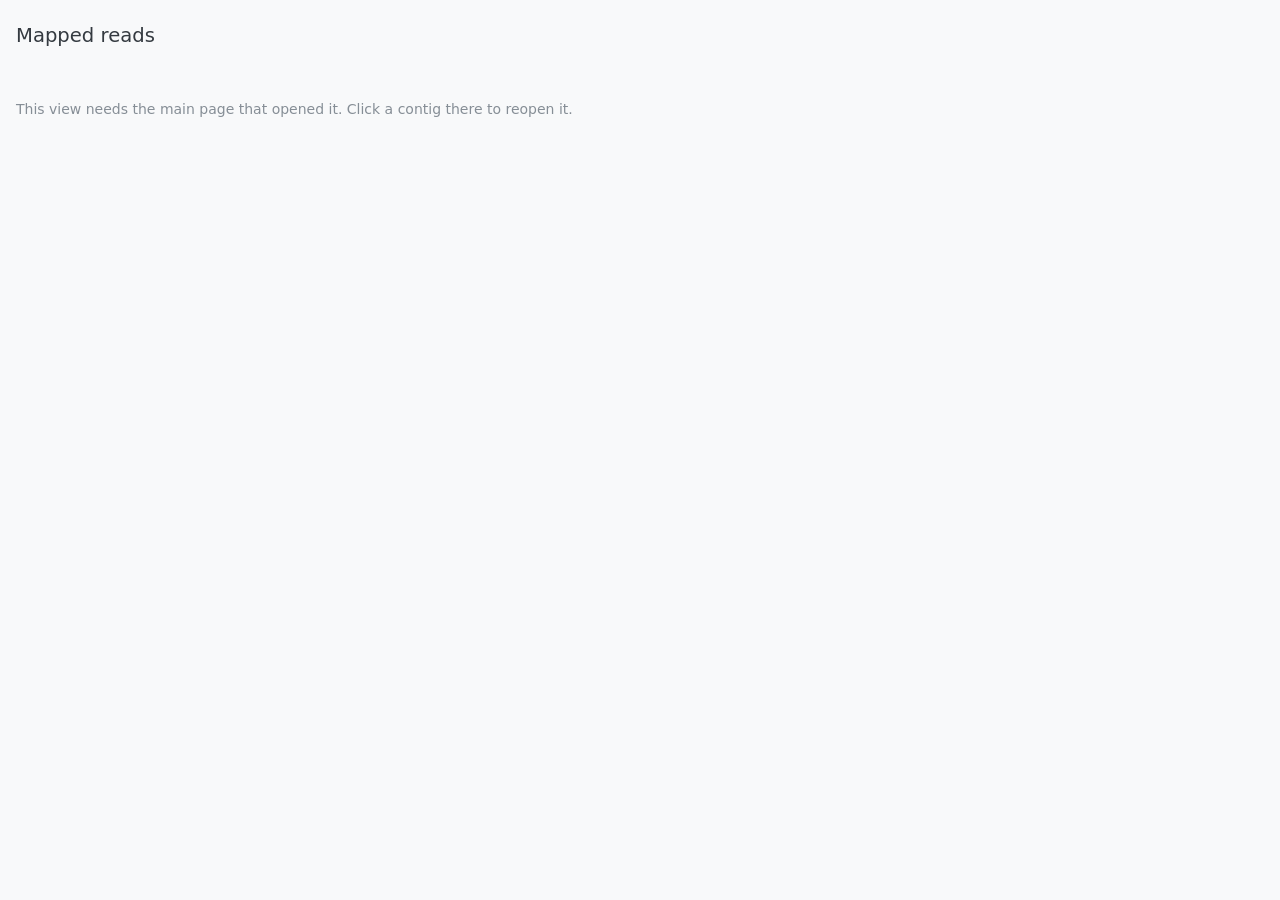
==== reads.html @ b067006a "reads" ====
<!doctype html>
<html lang="en">
<head>
    <meta charset="utf-8">
    <meta name="viewport" content="width=device-width, initial-scale=1">
    <title>Mapped reads</title>
    <style>
        :root {
            --bg: #f8f9fa;
            --panel: #ffffff;
            --text: #343a40;
            --muted: #868e96;
            --line: #dee2e6;
            --accent: #4c9aff;
            --fwd: #e3a3a3;
            --rev: #9fbbe6;
            --supp-outline: #495057;
            --gap: #6c757d;
            --ins: #8a3ffc;
            /* IGV-style base colours */
            --A: #1a9e3f;
            --C: #2155d6;
            --G: #d17105;
            --T: #d62728;
            --del: #212529;
        }
        html { font-size: 14px; }
        * { box-sizing: border-box; }
        body {
            margin: 0;
            padding: 24px 16px 40px;
            background: var(--bg);
            color: var(--text);
            font-family: system-ui, -apple-system, "Segoe UI", Roboto, sans-serif;
        }
        .wrap { max-width: 1400px; margin: 0 auto; }
        h1 { font-size: 1.4rem; font-weight: 500; margin: 0 0 4px; word-break: break-all; }
        .meta { color: var(--muted); margin-bottom: 14px; }
        .meta b { color: var(--text); font-weight: 600; }

        .toolbar {
            display: flex; flex-wrap: wrap; align-items: center; gap: 8px 16px;
            margin-bottom: 10px;
        }
        .toolbar .group { display: flex; align-items: center; gap: 6px; }
        button, select {
            font: inherit; font-size: 0.9rem;
            border: 1px solid var(--line); background: var(--panel); color: var(--text);
            padding: 3px 10px; cursor: pointer; border-radius: 0;
        }
        button:hover { background: #e9ecef; }
        #region { font-variant-numeric: tabular-nums; color: var(--muted); }

        .legend { display: flex; flex-wrap: wrap; gap: 4px 14px; color: var(--muted); font-size: 0.85rem; }
        .legend span { display: inline-flex; align-items: center; gap: 5px; }
        .sw { display: inline-block; width: 18px; height: 6px; }
        .base { font-weight: 700; font-family: ui-monospace, Menlo, monospace; }

        .panel { background: var(--panel); border: 1px solid var(--line); padding: 8px 0 8px; }
        canvas { display: block; width: 100%; }
        #reads-canvas { cursor: grab; }
        #reads-canvas.dragging { cursor: grabbing; }
        .hint { color: var(--muted); font-size: 0.8rem; margin-top: 6px; }

        #status { padding: 40px 0; color: var(--muted); }
        #status.error { color: #b02a37; }

        #tooltip {
            position: fixed; pointer-events: none; display: none; z-index: 10;
            background: rgba(0, 0, 0, 0.8); color: #fff; font-size: 12px; line-height: 1.4;
            padding: 5px 8px; border-radius: 3px; white-space: nowrap;
        }
    </style>
</head>
<body>
<div class="wrap">
    <h1 id="title">Mapped reads</h1>
    <div class="meta" id="meta"></div>
    <div id="status">Loading reads…</div>

    <div id="viewer" hidden>
        <div class="toolbar">
            <div class="group">
                <button id="zoom-out" title="Zoom out">−</button>
                <button id="zoom-in" title="Zoom in">+</button>
                <button id="zoom-reset" title="Show whole contig">Whole contig</button>
            </div>
            <div class="group">
                <label for="row-height">Row height</label>
                <select id="row-height">
                    <option value="1">1 px</option>
                    <option value="5" selected>5 px</option>
                    <option value="10">10 px</option>
                </select>
            </div>
            <div class="group" title="Reads that don't fit are hidden from the pile only; depth and consensus still use all loaded reads">
                <label for="max-rows">Max depth</label>
                <select id="max-rows">
                    <option value="100">100</option>
                    <option value="250" selected>250</option>
                    <option value="500">500</option>
                    <option value="1000">1000</option>
                    <option value="0">all</option>
                </select>
            </div>
            <span id="region"></span>
        </div>
        <div class="legend">
            <span><i class="sw" style="background:var(--fwd)"></i>forward</span>
            <span><i class="sw" style="background:var(--rev)"></i>reverse</span>
            <span><i class="sw" style="background:var(--fwd);opacity:.35"></i>MAPQ 0</span>
            <span><i class="sw" style="background:var(--fwd);box-shadow:inset 0 0 0 1px var(--supp-outline)"></i>supplementary</span>
            <span>mismatch
                <b class="base" style="color:var(--A)">A</b><b class="base" style="color:var(--C)">C</b><b class="base" style="color:var(--G)">G</b><b class="base" style="color:var(--T)">T</b></span>
            <span><i class="sw" style="height:1px;background:var(--del)"></i>deletion</span>
            <span><i class="sw" style="width:2px;height:8px;background:var(--ins)"></i>insertion</span>
        </div>
        <div class="panel" style="margin-top:8px">
            <canvas id="cov-canvas"></canvas>
            <canvas id="reads-canvas"></canvas>
        </div>
        <div class="hint" id="hint">Drag to pan, use the buttons or Ctrl/⌘ + scroll to zoom, hover a read or the coverage for details.</div>
    </div>
</div>
<div id="tooltip"></div>

<script>
(() => {
    // Keep MIN_GAP_BP / MIN_INS_BP in sync with script.js
    const MIN_GAP_BP = 20, MIN_INS_BP = 20;
    const DETAIL_SPAN = 20000;   // per-base counts, allele colours and consensus below this span
    const MM_MAX_BPPX = 10;      // draw read mismatches/small indels when <= this many bp per pixel
    const ALLELE_FRAC = 0.2;     // highlight a coverage column when >= 20% of reads disagree (as IGV)
    const COV_H = 90, RULER_H = 22, CONS_H = 24, ROW_GAP = 1;

    const css = getComputedStyle(document.documentElement);
    const C = name => css.getPropertyValue(name).trim();
    const COL = {
        fwd: C('--fwd'), rev: C('--rev'), supp: C('--supp-outline'), gap: C('--gap'),
        ins: C('--ins'), accent: C('--accent'), line: C('--line'), muted: C('--muted'), text: C('--text'),
        A: C('--A'), C: C('--C'), G: C('--G'), T: C('--T'), del: C('--del'), panel: C('--panel')
    };
    const BASES = ['A', 'C', 'G', 'T'];
    const baseColor = b => COL[b] || COL.muted;

    const $ = id => document.getElementById(id);
    const status = $('status');
    const covCanvas = $('cov-canvas'), readsCanvas = $('reads-canvas');
    const tooltip = $('tooltip');

    const contigName = decodeURIComponent(location.hash.slice(1));
    if (contigName) { $('title').textContent = contigName; document.title = `${contigName} · reads`; }

    function fmtBp(bp) {
        if (bp >= 1e6) return `${+(bp / 1e6).toFixed(2)} Mb`;
        if (bp >= 1e3) return `${+(bp / 1e3).toFixed(1)} kb`;
        return `${Math.round(bp)} bp`;
    }
    function niceStep(span, target) {
        const raw = span / Math.max(1, target);
        const mag = Math.pow(10, Math.floor(Math.log10(raw)));
        const n = raw / mag;
        return (n < 1.5 ? 1 : n < 3.5 ? 2 : n < 7.5 ? 5 : 10) * mag;
    }
    const esc = s => String(s).replace(/[<>&"]/g, c => ({ '<': '&lt;', '>': '&gt;', '&': '&amp;', '"': '&quot;' }[c]));

    // ---- state ----
    let data = null;          // payload from the main page
    let rows = [];            // rows[i] = reads packed into row i, sorted by start
    let view = { start: 0, end: 1 };
    let rowH = 5;
    let maxRows = 250;        // 0 = no limit
    let hiddenReads = 0;      // reads left out of the pile by the depth limit
    let counts = null;        // per-base counts for the detail window (see computeCounts)

    // Greedy packing: each read goes into the first row whose last read ends before it starts.
    // With a row limit, reads that find no free row are left out (IGV-style downsampling):
    // this trims only where the pile is deeper than the limit. Reads starting at the same
    // position are taken in random order so the choice isn't biased by file order.
    function pack(reads, length, limit) {
        const pad = Math.max(1, Math.round(length / 2000)); // small horizontal gap between reads
        const sorted = reads.map(r => [r, Math.random()])
            .sort((a, b) => a[0].start - b[0].start || a[1] - b[1])
            .map(x => x[0]);
        const rowEnds = [];
        const out = [];
        let hidden = 0;
        for (const r of sorted) {
            let i = rowEnds.findIndex(e => e + pad <= r.start);
            if (i === -1) {
                if (limit && rowEnds.length >= limit) { hidden++; continue; }
                i = rowEnds.length; rowEnds.push(0); out.push([]);
            }
            rowEnds[i] = r.end;
            out[i].push(r);
        }
        return { rows: out, hidden };
    }

    function repack() {
        const res = pack(data.reads, data.contig.length, maxRows);
        rows = res.rows;
        hiddenReads = res.hidden;
        $('downsample-note').textContent = hiddenReads
            ? ` · ${hiddenReads.toLocaleString()} hidden from the pile to keep depth ≤ ${maxRows}`
            : '';
    }

    // Per-base counts over [s, e) from all loaded reads (including any hidden from the pile):
    //   depth (reads spanning, excl. deletions), del, A/C/G/T, consensus base per position.
    // Reference bases come from data.ref; reads only carry their mismatches.
    function computeCounts(s, e) {
        s = Math.max(0, Math.floor(s)); e = Math.min(data.contig.length, Math.ceil(e));
        const n = e - s;
        // Difference arrays (+1 at start, -1 at end) so each read costs O(its features), not O(length)
        const span = new Int32Array(n + 1);     // reads whose aligned blocks cover the base
        const smallDel = new Int32Array(n + 1); // short deletions (inside a block)
        const longDel = new Int32Array(n + 1);  // long deletions (gap between blocks)
        const mm = { A: new Int32Array(n), C: new Int32Array(n), G: new Int32Array(n), T: new Int32Array(n) };
        const addRange = (arr, a, b) => {
            a = Math.max(a, s); b = Math.min(b, e);
            if (a < b) { arr[a - s]++; arr[b - s]--; }
        };
        for (const r of data.reads) {
            if (r.end <= s || r.start >= e) continue;
            for (let b = 0; b < r.blocks.length; b += 2) addRange(span, r.blocks[b], r.blocks[b + 1]);
            for (let d = 0; d < r.dels.length; d += 2) {
                const p = r.dels[d], len = r.dels[d + 1];
                addRange(len < MIN_GAP_BP ? smallDel : longDel, p, p + len);
            }
            for (let m = 0; m < r.mmPos.length; m++) {
                const p = r.mmPos[m], b = r.mmBase[m];
                if (p >= s && p < e && mm[b]) mm[b][p - s]++;
            }
        }
        const depth = new Int32Array(n), del = new Int32Array(n);
        const cnt = { A: new Int32Array(n), C: new Int32Array(n), G: new Int32Array(n), T: new Int32Array(n) };
        const ref = new Array(n), cons = new Array(n), alt = new Float32Array(n);
        let sp = 0, sd = 0, ld = 0;
        for (let i = 0; i < n; i++) {
            sp += span[i]; sd += smallDel[i]; ld += longDel[i];
            const aligned = Math.max(0, sp - sd);   // reads with a base here
            const dels = sd + ld;                   // reads with a deletion here
            const rb = data.ref[s + i];
            let mmSum = 0;
            for (const b of BASES) { cnt[b][i] = mm[b][i]; mmSum += mm[b][i]; }
            if (cnt[rb]) cnt[rb][i] += Math.max(0, aligned - mmSum); // the rest match the reference
            depth[i] = aligned; del[i] = dels; ref[i] = rb;
            // consensus = most common of A/C/G/T/deletion
            let best = '', bestN = 0;
            for (const b of BASES) if (cnt[b][i] > bestN) { best = b; bestN = cnt[b][i]; }
            if (dels > bestN) best = '-';
            cons[i] = best;
            const tot = aligned + dels;
            alt[i] = tot > 0 && cnt[rb] ? 1 - cnt[rb][i] / tot : 0;
        }
        return { s, e, depth, del, cnt, ref, cons, alt };
    }

    function setupCanvas(canvas, cssHeight) {
        const dpr = window.devicePixelRatio || 1;
        const w = canvas.clientWidth;
        canvas.style.height = `${cssHeight}px`;
        canvas.width = Math.round(w * dpr);
        canvas.height = Math.round(cssHeight * dpr);
        const ctx = canvas.getContext('2d');
        ctx.setTransform(dpr, 0, 0, dpr, 0, 0);
        return { ctx, w };
    }

    const xOf = (bp, w) => (bp - view.start) / (view.end - view.start) * w;

    function drawTopTracks() {
        const { ctx, w } = setupCanvas(covCanvas, COV_H + RULER_H + CONS_H);
        const L = data.contig.length;
        const pxPerBp = w / (view.end - view.start);
        ctx.font = '10px system-ui, sans-serif';
        ctx.textBaseline = 'top';

        if (counts) {
            // Per-base coverage from the displayed reads, with allele colours where reads disagree
            let max = 1;
            for (let i = 0; i < counts.depth.length; i++) max = Math.max(max, counts.depth[i] + counts.del[i]);
            const n = counts.depth.length;
            for (let i = 0; i < n; i++) {
                const tot = counts.depth[i] + counts.del[i];
                if (!tot) continue;
                const x0 = xOf(counts.s + i, w), x1 = xOf(counts.s + i + 1, w);
                const bw = Math.max(1, x1 - x0 - (pxPerBp > 4 ? 1 : 0));
                const h = tot / max * (COV_H - 4);
                if (counts.alt[i] >= ALLELE_FRAC) {
                    // stacked bar of A/C/G/T/del proportions
                    let y = COV_H;
                    for (const b of [...BASES, '-']) {
                        const c = b === '-' ? counts.del[i] : counts.cnt[b][i];
                        if (!c) continue;
                        const bh = c / max * (COV_H - 4);
                        ctx.fillStyle = b === '-' ? COL.del : baseColor(b);
                        ctx.fillRect(x0, y - bh, bw, bh);
                        y -= bh;
                    }
                } else {
                    ctx.fillStyle = '#b8c4d6';
                    ctx.fillRect(x0, COV_H - h, bw, h);
                }
            }
            ctx.fillStyle = COL.muted;
            ctx.fillText(`depth of loaded reads (max ${max})`, 6, 2);
        } else {
            // Overview: binned depth profile (computed on all reads, not the subsample)
            const prof = data.profile || [];
            if (prof.length) {
                const bin = Math.max(1, Math.ceil(L / prof.length));
                const max = Math.max(1, ...prof);
                ctx.fillStyle = COL.accent + '55';
                ctx.strokeStyle = COL.accent;
                ctx.beginPath();
                ctx.moveTo(xOf(0, w), COV_H);
                prof.forEach((d, i) => {
                    const y = COV_H - (d / max) * (COV_H - 4);
                    ctx.lineTo(xOf(i * bin, w), y);
                    ctx.lineTo(xOf(Math.min((i + 1) * bin, L), w), y);
                });
                ctx.lineTo(xOf(L, w), COV_H);
                ctx.closePath();
                ctx.fill();
                ctx.stroke();
                ctx.fillStyle = COL.muted;
                ctx.fillText(`depth, all reads (max ${Math.round(max)})`, 6, 2);
            }
        }

        // Ruler
        const ry = COV_H;
        ctx.strokeStyle = COL.line;
        ctx.beginPath();
        ctx.moveTo(0, ry + 4.5); ctx.lineTo(w, ry + 4.5);
        ctx.stroke();
        const span = view.end - view.start;
        const step = Math.max(1, niceStep(span, Math.max(2, Math.round(w / 110))));
        ctx.fillStyle = COL.muted;
        for (let p = Math.ceil(view.start / step) * step; p <= view.end; p += step) {
            const x = Math.round(xOf(p, w)) + 0.5;
            ctx.beginPath(); ctx.moveTo(x, ry + 4); ctx.lineTo(x, ry + 8); ctx.stroke();
            const label = span <= 2000 ? p.toLocaleString() : fmtBp(p);
            const tw = ctx.measureText(label).width;
            ctx.fillText(label, Math.min(Math.max(0, x - tw / 2), w - tw), ry + 10);
        }

        // Consensus of the shown reads (letters when zoomed far enough, coloured blocks otherwise).
        // Bases agreeing with the reference are faded; disagreements are drawn at full strength.
        const cy = COV_H + RULER_H;
        if (counts && pxPerBp >= 1) {
            ctx.font = 'bold 14px ui-monospace, Menlo, monospace';
            ctx.textAlign = 'center';
            for (let i = 0; i < counts.cons.length; i++) {
                const b = counts.cons[i];
                if (!b) continue;
                const x0 = xOf(counts.s + i, w), x1 = xOf(counts.s + i + 1, w);
                const differs = counts.ref[i] && b !== counts.ref[i];
                ctx.globalAlpha = differs ? 1 : 0.45;
                ctx.fillStyle = b === '-' ? COL.del : baseColor(b);
                if (pxPerBp >= 8) {
                    ctx.fillText(b, (x0 + x1) / 2, cy + 3);
                    if (differs) ctx.fillRect(x0 + 1, cy + CONS_H - 2, Math.max(1, x1 - x0 - 2), 2);
                } else {
                    ctx.fillRect(x0, cy + 4, Math.max(1, x1 - x0), CONS_H - 8);
                }
            }
            ctx.globalAlpha = 1;
            ctx.textAlign = 'left';
        } else {
            ctx.fillStyle = COL.muted;
            ctx.fillText(data.ref ? 'consensus: zoom in to see bases' : 'consensus unavailable (reference sequence not loaded)', 6, cy + 3);
        }
    }

    function drawReads() {
        const pitch = rowH + ROW_GAP;
        const { ctx, w } = setupCanvas(readsCanvas, Math.max(20, rows.length * pitch + 4));
        const bpPerPx = (view.end - view.start) / w;
        const pxPerBp = 1 / bpPerPx;
        const detail = bpPerPx <= MM_MAX_BPPX;
        const letters = rowH >= 10 && pxPerBp >= 8;
        ctx.font = 'bold 9px ui-monospace, Menlo, monospace';
        ctx.textAlign = 'center';
        ctx.textBaseline = 'middle';

        rows.forEach((row, ri) => {
            const y = ri * pitch + 2;
            for (const r of row) {
                if (r.end < view.start || r.start > view.end) continue;
                ctx.globalAlpha = r.mapq === 0 ? 0.35 : 1;
                // thin line under the whole read, so long deletions show as gaps
                if (r.blocks.length > 2) {
                    ctx.fillStyle = COL.del;
                    const x0 = xOf(r.start, w), x1 = xOf(r.end, w);
                    ctx.fillRect(x0, y + Math.floor(rowH / 2), Math.max(1, x1 - x0), 1);
                }
                ctx.fillStyle = r.reverse ? COL.rev : COL.fwd;
                for (let b = 0; b < r.blocks.length; b += 2) {
                    const x0 = xOf(r.blocks[b], w), x1 = xOf(r.blocks[b + 1], w);
                    ctx.fillRect(x0, y, Math.max(1, x1 - x0), rowH);
                }
                if (r.supplementary && rowH >= 5) {
                    ctx.strokeStyle = COL.supp;
                    const x0 = xOf(r.start, w), x1 = xOf(r.end, w);
                    ctx.strokeRect(x0 + 0.5, y + 0.5, Math.max(1, x1 - x0) - 1, rowH - 1);
                }
                if (detail) {
                    // short deletions: cut the read and draw a thin line across the gap
                    for (let d = 0; d < r.dels.length; d += 2) {
                        const p = r.dels[d], len = r.dels[d + 1];
                        if (len >= MIN_GAP_BP || p + len < view.start || p > view.end) continue;
                        const x0 = xOf(p, w), x1 = xOf(p + len, w);
                        ctx.fillStyle = COL.panel;
                        ctx.fillRect(x0, y, Math.max(1, x1 - x0), rowH);
                        ctx.fillStyle = COL.del;
                        ctx.fillRect(x0, y + Math.floor(rowH / 2), Math.max(1, x1 - x0), 1);
                    }
                    // mismatches, coloured by the read's base
                    for (let m = 0; m < r.mmPos.length; m++) {
                        const p = r.mmPos[m];
                        if (p < view.start - 1 || p > view.end) continue;
                        const x0 = xOf(p, w), b = r.mmBase[m];
                        if (letters) {
                            ctx.fillStyle = baseColor(b);
                            ctx.fillText(b, x0 + pxPerBp / 2, y + rowH / 2 + 0.5);
                        } else {
                            ctx.fillStyle = baseColor(b);
                            ctx.fillRect(x0, y, Math.max(1, pxPerBp), rowH);
                        }
                    }
                }
                // insertions: all of them when zoomed in, only long ones further out
                if (r.ins.length && bpPerPx < 50) {
                    ctx.fillStyle = COL.ins;
                    for (let k = 0; k < r.ins.length; k += 2) {
                        if (!detail && r.ins[k + 1] < MIN_INS_BP) continue;
                        const p = r.ins[k];
                        if (p < view.start || p > view.end) continue;
                        ctx.fillRect(xOf(p, w) - 0.75, y - (rowH > 1 ? 1 : 0), 1.5, rowH + (rowH > 1 ? 2 : 0));
                    }
                }
            }
        });
        ctx.globalAlpha = 1;
    }

    function render() {
        const span = view.end - view.start;
        counts = data.ref && span <= DETAIL_SPAN ? computeCounts(view.start, view.end) : null;
        drawTopTracks();
        drawReads();
        $('region').textContent = `${fmtBp(view.start)} – ${fmtBp(view.end)}  (${fmtBp(span)} shown)`;
    }

    function setView(start, end) {
        const L = data.contig.length;
        const minSpan = Math.min(L, 40);
        const span = Math.max(minSpan, Math.min(L, end - start));
        start = Math.max(0, Math.min(L - span, start));
        view = { start, end: start + span };
        render();
    }

    function zoomAt(factor, centerBp) {
        const span = (view.end - view.start) * factor;
        const frac = (centerBp - view.start) / (view.end - view.start);
        setView(centerBp - frac * span, centerBp - frac * span + span);
    }

    // ---- interaction ----
    function bpAtEvent(e, canvas) {
        const rect = canvas.getBoundingClientRect();
        return view.start + (e.clientX - rect.left) / rect.width * (view.end - view.start);
    }

    // Plain scrolling scrolls the page; zoom only with Ctrl/⌘ + scroll or a trackpad pinch
    // (browsers report a pinch as a wheel event with ctrlKey set).
    function onWheel(e) {
        if (!data || !(e.ctrlKey || e.metaKey)) return;
        e.preventDefault();
        zoomAt(e.deltaY > 0 ? 1.25 : 0.8, bpAtEvent(e, e.currentTarget));
    }
    covCanvas.addEventListener('wheel', onWheel, { passive: false });
    readsCanvas.addEventListener('wheel', onWheel, { passive: false });

    let drag = null;
    readsCanvas.addEventListener('mousedown', e => {
        drag = { x: e.clientX, start: view.start, end: view.end };
        readsCanvas.classList.add('dragging');
    });
    window.addEventListener('mouseup', () => { drag = null; readsCanvas.classList.remove('dragging'); });
    window.addEventListener('mousemove', e => {
        if (!drag) return;
        const bpPerPx = (drag.end - drag.start) / readsCanvas.clientWidth;
        const shift = (drag.x - e.clientX) * bpPerPx;
        setView(drag.start + shift, drag.end + shift);
    });

    function showTooltip(html, e) {
        tooltip.innerHTML = html;
        tooltip.style.display = 'block';
        const tx = Math.min(e.clientX + 12, window.innerWidth - tooltip.offsetWidth - 8);
        tooltip.style.left = `${tx}px`;
        tooltip.style.top = `${e.clientY + 14}px`;
    }
    const hideTooltip = () => { tooltip.style.display = 'none'; };

    readsCanvas.addEventListener('mousemove', e => {
        if (!data || drag) return hideTooltip();
        const rect = readsCanvas.getBoundingClientRect();
        const ri = Math.floor((e.clientY - rect.top - 2) / (rowH + ROW_GAP));
        const bp = bpAtEvent(e, readsCanvas);
        const tol = (view.end - view.start) / rect.width * 2; // ~2 px tolerance
        const r = rows[ri]?.find(r => bp >= r.start - tol && bp <= r.end + tol);
        if (!r) return hideTooltip();
        const alnLen = r.end - r.start;
        const mmRate = data.ref && alnLen ? ` · ${(r.mmPos.length / alnLen * 100).toFixed(1)}% mismatches` : '';
        showTooltip(
            `<b>${esc(r.name)}</b><br>` +
            `${(r.start + 1).toLocaleString()}–${r.end.toLocaleString()} (${fmtBp(alnLen)})<br>` +
            `${r.reverse ? 'reverse' : 'forward'} · MAPQ ${r.mapq}${r.supplementary ? ' · supplementary' : ''}${mmRate}`, e);
    });
    readsCanvas.addEventListener('mouseleave', hideTooltip);

    // Coverage/consensus hover: base counts at that position
    covCanvas.addEventListener('mousemove', e => {
        if (!counts) return hideTooltip();
        const i = Math.floor(bpAtEvent(e, covCanvas)) - counts.s;
        if (i < 0 || i >= counts.depth.length) return hideTooltip();
        const tot = counts.depth[i] + counts.del[i];
        const parts = BASES.map(b => `<span style="color:${baseColor(b)}">${b}</span> ${counts.cnt[b][i]}`).join(' · ');
        showTooltip(
            `<b>${(counts.s + i + 1).toLocaleString()}</b> · ref <b>${counts.ref[i] || '?'}</b> · consensus <b>${counts.cons[i] || '–'}</b><br>` +
            `depth ${tot} · ${(counts.alt[i] * 100).toFixed(0)}% disagree<br>${parts} · del ${counts.del[i]}`, e);
    });
    covCanvas.addEventListener('mouseleave', hideTooltip);

    $('zoom-in').addEventListener('click', () => zoomAt(0.5, (view.start + view.end) / 2));
    $('zoom-out').addEventListener('click', () => zoomAt(2, (view.start + view.end) / 2));
    $('zoom-reset').addEventListener('click', () => setView(0, data.contig.length));
    $('row-height').addEventListener('change', e => { rowH = parseInt(e.target.value, 10); render(); });
    $('max-rows').addEventListener('change', e => { maxRows = parseInt(e.target.value, 10); if (data) { repack(); render(); } });

    let resizeTimer;
    window.addEventListener('resize', () => {
        clearTimeout(resizeTimer);
        resizeTimer = setTimeout(() => data && render(), 100);
    });

    // ---- data handoff from the main page ----
    function show(payload) {
        if (payload.error) {
            status.textContent = `Could not load reads: ${payload.error}`;
            status.classList.add('error');
            return;
        }
        data = payload;
        const c = data.contig;
        const shown = data.reads.length;
        $('meta').innerHTML =
            `<b>${fmtBp(c.length)}</b> · mean depth <b>${esc(c.meandepth)}</b> · covered <b>${esc(c.coverage)}%</b> · ` +
            (data.fraction < 1
                ? `showing <b>${shown.toLocaleString()}</b> of ${data.total.toLocaleString()} reads (random ${(data.fraction * 100).toFixed(1)}% subsample)`
                : `<b>${shown.toLocaleString()}</b> reads`) +
            '<span id="downsample-note"></span>' +
            (data.ref ? '' : ' · <i>reference sequence not available: mismatches and consensus are off</i>');
        $('hint').textContent =
            `Drag to pan; zoom with the buttons, Ctrl/⌘ + scroll or a trackpad pinch. Below ${fmtBp(DETAIL_SPAN)} the coverage shows per-base counts ` +
            `(coloured where ≥ ${ALLELE_FRAC * 100}% of reads disagree) and the consensus appears; ` +
            `zoom further to see mismatches on reads and consensus letters. Hover for details.`;
        status.hidden = true;
        $('viewer').hidden = false;
        repack();
        view = { start: 0, end: c.length };
        render();
    }

    window.addEventListener('message', e => {
        if (e.origin !== location.origin || e.data?.type !== 'reads-data') return;
        show(e.data);
    });

    if (window.opener) {
        window.opener.postMessage({ type: 'reads-ready', contig: contigName }, location.origin);
    } else {
        status.textContent = 'This view needs the main page that opened it. Click a contig there to reopen it.';
    }
})();
</script>
</body>
</html>
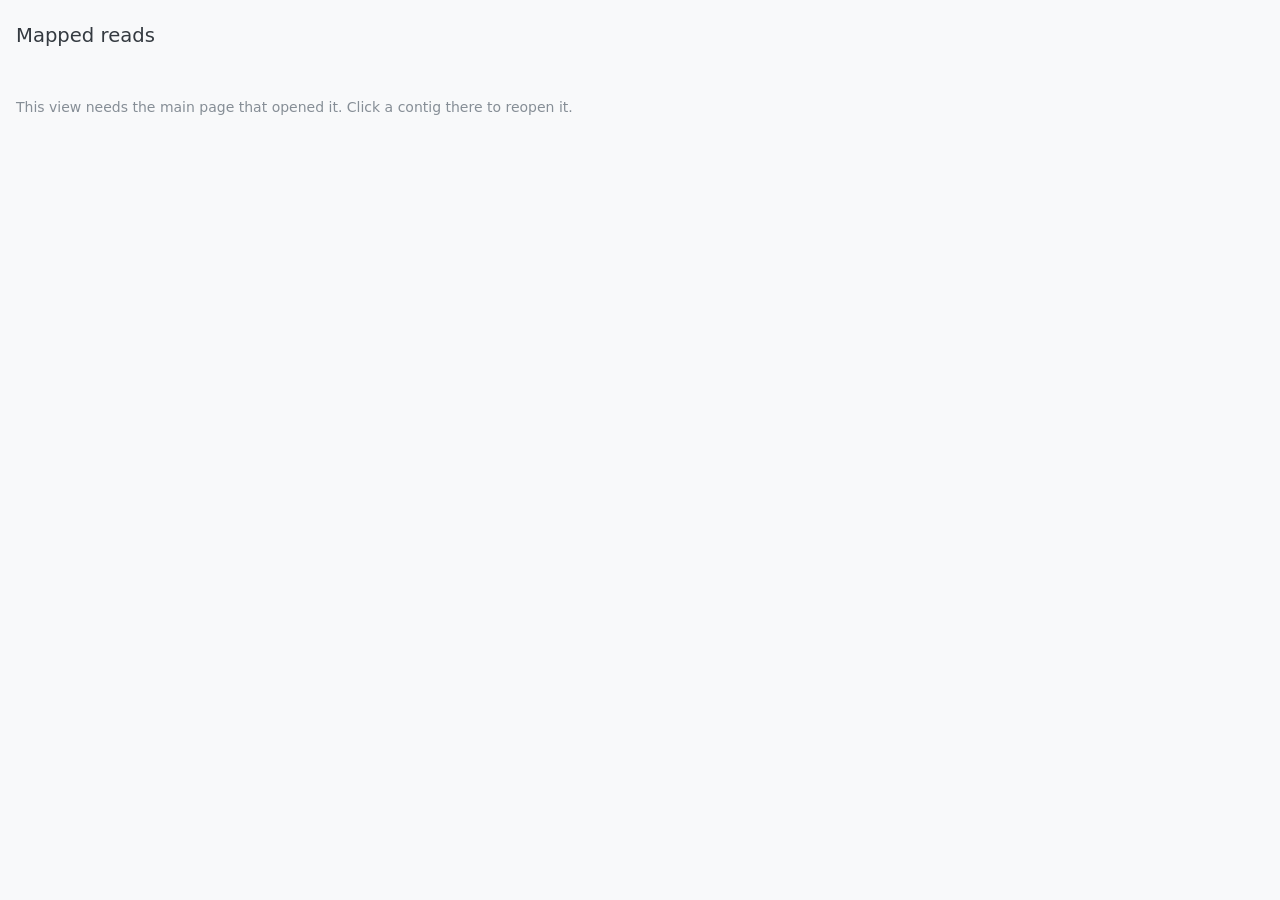
==== commit 40822919: "compact controls" ====
--- a/reads.html
+++ b/reads.html
@@ -14,7 +14,6 @@
             --accent: #4c9aff;
             --fwd: #e3a3a3;
             --rev: #9fbbe6;
-            --supp-outline: #495057;
             --gap: #6c757d;
             --ins: #8a3ffc;
             /* IGV-style base colours */
@@ -23,6 +22,7 @@
             --G: #d17105;
             --T: #d62728;
             --del: #212529;
+            --clip: #e8590c;
         }
         html { font-size: 14px; }
         * { box-sizing: border-box; }
@@ -34,22 +34,47 @@
             font-family: system-ui, -apple-system, "Segoe UI", Roboto, sans-serif;
         }
         .wrap { max-width: 1400px; margin: 0 auto; }
-        h1 { font-size: 1.4rem; font-weight: 500; margin: 0 0 4px; word-break: break-all; }
-        .meta { color: var(--muted); margin-bottom: 14px; }
+        /* Contig name and its summary on one line (wraps on narrow screens) */
+        .title-line { display: flex; flex-wrap: wrap; align-items: baseline; gap: 2px 14px; margin-bottom: 12px; }
+        h1 { font-size: 1.4rem; font-weight: 500; margin: 0; word-break: break-all; }
+        .meta { color: var(--muted); }
         .meta b { color: var(--text); font-weight: 600; }
 
+        /* One compact row of controls; wraps only on narrow screens */
         .toolbar {
-            display: flex; flex-wrap: wrap; align-items: center; gap: 8px 16px;
-            margin-bottom: 10px;
-        }
-        .toolbar .group { display: flex; align-items: center; gap: 6px; }
+            display: flex; flex-wrap: wrap; align-items: center; gap: 6px 12px;
+            margin-bottom: 10px; font-size: 0.85rem;
+        }
+        .toolbar .group { display: flex; align-items: center; gap: 4px; margin: 0; }
+        .toolbar label { color: var(--muted); }
+        .toolbar .sep { width: 1px; height: 18px; background: var(--line); }
         button, select {
-            font: inherit; font-size: 0.9rem;
+            font: inherit; font-size: 0.85rem;
             border: 1px solid var(--line); background: var(--panel); color: var(--text);
-            padding: 3px 10px; cursor: pointer; border-radius: 0;
+            padding: 2px 7px; cursor: pointer; border-radius: 0;
         }
         button:hover { background: #e9ecef; }
-        #region { font-variant-numeric: tabular-nums; color: var(--muted); }
+        .note { color: var(--muted); font-size: 0.8rem; white-space: nowrap; }
+        #cov-canvas { cursor: crosshair; }
+        input[type=text] {
+            font: inherit; font-size: 0.85rem; border: 1px solid var(--line);
+            background: var(--panel); color: var(--text); padding: 2px 6px; border-radius: 0;
+        }
+        button:disabled { opacity: 0.5; cursor: default; }
+        label.group { cursor: pointer; }
+
+        .variants { margin-top: 10px; background: var(--panel); border: 1px solid var(--line); }
+        .variants > summary { padding: 6px 10px; cursor: pointer; font-weight: 500; }
+        .var-controls { display: flex; flex-wrap: wrap; align-items: center; gap: 6px 14px; padding: 0 10px 8px; }
+        .var-note { color: var(--muted); font-size: 0.8rem; }
+        .var-table-wrap { max-height: 260px; overflow: auto; border-top: 1px solid var(--line); }
+        #var-table { width: 100%; border-collapse: collapse; font-size: 0.85rem; font-variant-numeric: tabular-nums; }
+        #var-table th, #var-table td { padding: 3px 10px; text-align: right; border-bottom: 1px solid #f1f3f5; white-space: nowrap; }
+        #var-table th { position: sticky; top: 0; background: #f1f3f5; font-weight: 600; color: var(--muted); }
+        #var-table th:nth-child(-n+3), #var-table td:nth-child(-n+3) { text-align: left; }
+        #var-table tbody tr { cursor: pointer; }
+        #var-table tbody tr:hover { background: #f1f6ff; }
+        #var-table tbody tr.selected { background: #e7f0ff; }
 
         .legend { display: flex; flex-wrap: wrap; gap: 4px 14px; color: var(--muted); font-size: 0.85rem; }
         .legend span { display: inline-flex; align-items: center; gap: 5px; }
@@ -60,7 +85,6 @@
         canvas { display: block; width: 100%; }
         #reads-canvas { cursor: grab; }
         #reads-canvas.dragging { cursor: grabbing; }
-        .hint { color: var(--muted); font-size: 0.8rem; margin-top: 6px; }
 
         #status { padding: 40px 0; color: var(--muted); }
         #status.error { color: #b02a37; }
@@ -74,8 +98,10 @@
 </head>
 <body>
 <div class="wrap">
-    <h1 id="title">Mapped reads</h1>
-    <div class="meta" id="meta"></div>
+    <div class="title-line">
+        <h1 id="title">Mapped reads</h1>
+        <div class="meta" id="meta"></div>
+    </div>
     <div id="status">Loading reads…</div>
 
     <div id="viewer" hidden>
@@ -83,18 +109,27 @@
             <div class="group">
                 <button id="zoom-out" title="Zoom out">−</button>
                 <button id="zoom-in" title="Zoom in">+</button>
-                <button id="zoom-reset" title="Show whole contig">Whole contig</button>
+                <button id="zoom-reset" title="Show whole contig">All</button>
             </div>
+            <form class="group" id="goto-form">
+                <input id="goto" type="text" placeholder="1.2M-1.25M" size="11" aria-label="Go to position or region" title="Go to a position or region, e.g. 1,200,000 or 1.2M-1.25M">
+                <button type="submit">Go</button>
+            </form>
             <div class="group">
-                <label for="row-height">Row height</label>
+                <button id="prev-var" title="Previous variant">◀ var</button>
+                <button id="next-var" title="Next variant">var ▶</button>
+            </div>
+            <div class="sep"></div>
+            <div class="group" title="Row height">
+                <label for="row-height">Row</label>
                 <select id="row-height">
                     <option value="1">1 px</option>
                     <option value="5" selected>5 px</option>
                     <option value="10">10 px</option>
                 </select>
             </div>
-            <div class="group" title="Reads that don't fit are hidden from the pile only; depth and consensus still use all loaded reads">
-                <label for="max-rows">Max depth</label>
+            <div class="group" title="Max depth of the pile. Reads that don't fit are hidden from the pile only; depth and consensus still use all loaded reads">
+                <label for="max-rows">Depth</label>
                 <select id="max-rows">
                     <option value="100">100</option>
                     <option value="250" selected>250</option>
@@ -102,24 +137,77 @@
                     <option value="1000">1000</option>
                     <option value="0">all</option>
                 </select>
+                <span id="downsample-note" class="note"></span>
             </div>
-            <span id="region"></span>
+            <div class="group" title="Group reads by strand, or by their base at a position (click the coverage to pick it)">
+                <label for="group-by">Group</label>
+                <select id="group-by">
+                    <option value="none" selected>none</option>
+                    <option value="strand">strand</option>
+                    <option value="base">base</option>
+                </select>
+                <span id="group-note" class="note"></span>
+            </div>
+            <div class="group" title="Reads below this MAPQ are hidden and left out of depth, consensus and variants">
+                <label for="min-mapq">MAPQ ≥</label>
+                <select id="min-mapq">
+                    <option value="0" selected>0</option>
+                    <option value="1">1</option>
+                    <option value="10">10</option>
+                    <option value="20">20</option>
+                    <option value="30">30</option>
+                    <option value="60">60</option>
+                </select>
+            </div>
+            <div class="group" title="Colour reads by strand or by MAPQ">
+                <label for="color-by">Colour</label>
+                <select id="color-by">
+                    <option value="strand" selected>strand</option>
+                    <option value="mapq">MAPQ</option>
+                </select>
+            </div>
+            <label class="group" title="Show soft-clipped read ends"><input type="checkbox" id="show-clips" checked> clips</label>
+            <button id="dl-consensus" title="Consensus of the loaded reads as FASTA">Consensus</button>
         </div>
         <div class="legend">
             <span><i class="sw" style="background:var(--fwd)"></i>forward</span>
             <span><i class="sw" style="background:var(--rev)"></i>reverse</span>
             <span><i class="sw" style="background:var(--fwd);opacity:.35"></i>MAPQ 0</span>
-            <span><i class="sw" style="background:var(--fwd);box-shadow:inset 0 0 0 1px var(--supp-outline)"></i>supplementary</span>
+            <span><i class="sw" style="background:repeating-linear-gradient(135deg,var(--fwd) 0 2px,transparent 2px 4px);box-shadow:inset 0 0 0 1px var(--fwd)"></i>supplementary</span>
             <span>mismatch
                 <b class="base" style="color:var(--A)">A</b><b class="base" style="color:var(--C)">C</b><b class="base" style="color:var(--G)">G</b><b class="base" style="color:var(--T)">T</b></span>
             <span><i class="sw" style="height:1px;background:var(--del)"></i>deletion</span>
             <span><i class="sw" style="width:2px;height:8px;background:var(--ins)"></i>insertion</span>
+            <span><i class="sw" style="height:3px;background:var(--fwd);opacity:.4"></i>soft clip</span>
+            <span><i class="sw" style="width:2px;height:10px;background:var(--clip)"></i>clipped reads pile up</span>
+            <span><i class="sw" style="background:linear-gradient(90deg,#dee2e6,#343a40)"></i>MAPQ 0 → 60</span>
         </div>
+        <details id="variants" class="variants">
+            <summary id="var-summary">Variants: scanning…</summary>
+            <div class="var-controls">
+                <label>Min allele frequency
+                    <select id="min-af">
+                        <option value="0.2">0.2</option>
+                        <option value="0.3" selected>0.3</option>
+                        <option value="0.5">0.5</option>
+                        <option value="0.8">0.8</option>
+                    </select>
+                </label>
+                <button id="dl-var-csv">CSV</button>
+                <button id="dl-var-vcf">VCF</button>
+                <span class="var-note">From the loaded reads: depth ≥ 5 and ≥ 3 reads carrying the allele. Click a row to jump there and group reads by base.</span>
+            </div>
+            <div class="var-table-wrap">
+                <table id="var-table">
+                    <thead><tr><th>Position</th><th>Ref</th><th>Alt</th><th>AF</th><th>Depth</th><th>A</th><th>C</th><th>G</th><th>T</th><th>Del</th></tr></thead>
+                    <tbody></tbody>
+                </table>
+            </div>
+        </details>
         <div class="panel" style="margin-top:8px">
             <canvas id="cov-canvas"></canvas>
             <canvas id="reads-canvas"></canvas>
         </div>
-        <div class="hint" id="hint">Drag to pan, use the buttons or Ctrl/⌘ + scroll to zoom, hover a read or the coverage for details.</div>
     </div>
 </div>
 <div id="tooltip"></div>
@@ -131,14 +219,20 @@
     const DETAIL_SPAN = 20000;   // per-base counts, allele colours and consensus below this span
     const MM_MAX_BPPX = 10;      // draw read mismatches/small indels when <= this many bp per pixel
     const ALLELE_FRAC = 0.2;     // highlight a coverage column when >= 20% of reads disagree (as IGV)
-    const COV_H = 90, RULER_H = 22, CONS_H = 24, ROW_GAP = 1;
+    const COV_H = 90, RULER_H = 22, CONS_H = 24, ROW_GAP = 1, HEADER_H = 18;
+    const MIN_CLIP_BP = 20;      // soft clips at least this long count as "clipped" for the pile-up marker
+    const MIN_VAR_DEPTH = 5;     // variant table: minimum depth
+    const MIN_ALT_READS = 3;     // variant table / clip marker: minimum supporting reads
+    const MIN_CONS_DEPTH = 3;    // consensus FASTA: below this depth the base is N
+    const SCAN_CHUNK = 200000;   // variant/consensus scan works in chunks of this many bp
+    const MAX_TABLE_ROWS = 1000; // variant table rows shown (exports include all)
 
     const css = getComputedStyle(document.documentElement);
     const C = name => css.getPropertyValue(name).trim();
     const COL = {
-        fwd: C('--fwd'), rev: C('--rev'), supp: C('--supp-outline'), gap: C('--gap'),
+        fwd: C('--fwd'), rev: C('--rev'), gap: C('--gap'),
         ins: C('--ins'), accent: C('--accent'), line: C('--line'), muted: C('--muted'), text: C('--text'),
-        A: C('--A'), C: C('--C'), G: C('--G'), T: C('--T'), del: C('--del'), panel: C('--panel')
+        A: C('--A'), C: C('--C'), G: C('--G'), T: C('--T'), del: C('--del'), panel: C('--panel'), clip: C('--clip')
     };
     const BASES = ['A', 'C', 'G', 'T'];
     const baseColor = b => COL[b] || COL.muted;
@@ -167,6 +261,20 @@
     // ---- state ----
     let data = null;          // payload from the main page
     let rows = [];            // rows[i] = reads packed into row i, sorted by start
+    let rowTop = [];          // y (css px) of each row in the reads canvas
+    let headers = [];         // group headers: { label, color, n, y }
+    let readsHeight = 20;     // total css height of the reads canvas
+    let groupBy = 'none';     // 'none' | 'strand' | 'base'
+    let groupPos = null;      // 0-based position used by 'base' grouping
+    let minMapq = 0;          // reads below this MAPQ are ignored everywhere
+    let filtered = [];        // loaded reads passing the MAPQ filter
+    let colorBy = 'strand';   // 'strand' | 'mapq'
+    let showClips = true;
+    let minAF = 0.3;          // variant table threshold
+    let variants = [];        // all candidates (AF >= ALLELE_FRAC), filtered by minAF for display
+    let consensusSeq = null;  // whole-contig consensus from the loaded reads
+    let scanToken = 0;        // cancels an outdated scan when the MAPQ filter changes
+    let selectedVar = null;
     let view = { start: 0, end: 1 };
     let rowH = 5;
     let maxRows = 250;        // 0 = no limit
@@ -197,12 +305,75 @@
         return { rows: out, hidden };
     }
 
+    // The read's base at reference position p: 'A'/'C'/'G'/'T', '-' (deleted there),
+    // or null when the read doesn't cover p (outside it, or in a ref skip).
+    function baseAt(r, p) {
+        if (p < r.start || p >= r.end) return null;
+        for (let d = 0; d < r.dels.length; d += 2) {
+            if (p >= r.dels[d] && p < r.dels[d] + r.dels[d + 1]) return '-';
+        }
+        let inBlock = false;
+        for (let b = 0; b < r.blocks.length; b += 2) {
+            if (p >= r.blocks[b] && p < r.blocks[b + 1]) { inBlock = true; break; }
+        }
+        if (!inBlock) return null;
+        // mismatch positions are sorted: binary search
+        let lo = 0, hi = r.mmPos.length - 1;
+        while (lo <= hi) {
+            const mid = (lo + hi) >> 1, v = r.mmPos[mid];
+            if (v === p) return r.mmBase[mid];
+            if (v < p) lo = mid + 1; else hi = mid - 1;
+        }
+        return data.ref ? data.ref[p] : '?';
+    }
+
+    // Split reads into groups: [{ key, label, color, reads }]
+    function makeGroups() {
+        if (groupBy === 'strand') {
+            return [
+                { key: 'f', label: 'forward strand', color: COL.fwd, reads: filtered.filter(r => !r.reverse) },
+                { key: 'r', label: 'reverse strand', color: COL.rev, reads: filtered.filter(r => r.reverse) }
+            ].filter(g => g.reads.length);
+        }
+        if (groupBy === 'base' && groupPos !== null) {
+            const by = new Map();
+            for (const r of filtered) {
+                const k = baseAt(r, groupPos);
+                if (!by.has(k)) by.set(k, []);
+                by.get(k).push(r);
+            }
+            const refBase = data.ref ? data.ref[groupPos] : null;
+            return [...by.entries()]
+                .sort((a, b) => (a[0] === null) - (b[0] === null) || b[1].length - a[1].length)
+                .map(([k, reads]) => ({
+                    key: k, reads,
+                    label: k === null ? 'not covering position'
+                         : k === '-' ? 'deletion'
+                         : `${k}${k === refBase ? ' (reference)' : ''}`,
+                    color: k === null ? COL.muted : k === '-' ? COL.del : baseColor(k)
+                }));
+        }
+        return [{ key: 'all', label: '', color: COL.muted, reads: filtered }];
+    }
+
     function repack() {
-        const res = pack(data.reads, data.contig.length, maxRows);
-        rows = res.rows;
-        hiddenReads = res.hidden;
-        $('downsample-note').textContent = hiddenReads
-            ? ` · ${hiddenReads.toLocaleString()} hidden from the pile to keep depth ≤ ${maxRows}`
+        const groups = makeGroups();
+        const showHeaders = groupBy !== 'none';
+        const pitch = rowH + ROW_GAP;
+        rows = []; rowTop = []; headers = [];
+        hiddenReads = 0;
+        let y = 2;
+        for (const g of groups) {
+            if (showHeaders) { headers.push({ label: g.label, color: g.color, n: g.reads.length, y }); y += HEADER_H; }
+            const res = pack(g.reads, data.contig.length, maxRows); // depth limit applies per group
+            hiddenReads += res.hidden;
+            for (const row of res.rows) { rows.push(row); rowTop.push(y); y += pitch; }
+            if (showHeaders) y += 4;
+        }
+        readsHeight = Math.max(20, y + 2);
+        $('downsample-note').textContent = hiddenReads ? `(${hiddenReads.toLocaleString()} hidden)` : '';
+        $('group-note').textContent = groupBy === 'base'
+            ? (groupPos === null ? 'click coverage' : `@ ${(groupPos + 1).toLocaleString()}`)
             : '';
     }
 
@@ -221,8 +392,11 @@
             a = Math.max(a, s); b = Math.min(b, e);
             if (a < b) { arr[a - s]++; arr[b - s]--; }
         };
-        for (const r of data.reads) {
+        const clip = new Int32Array(n);   // reads with a long soft clip starting/ending here
+        for (const r of filtered) {
             if (r.end <= s || r.start >= e) continue;
+            if (r.clipL >= MIN_CLIP_BP && r.start >= s && r.start < e) clip[r.start - s]++;
+            if (r.clipR >= MIN_CLIP_BP && r.end - 1 >= s && r.end - 1 < e) clip[r.end - 1 - s]++;
             for (let b = 0; b < r.blocks.length; b += 2) addRange(span, r.blocks[b], r.blocks[b + 1]);
             for (let d = 0; d < r.dels.length; d += 2) {
                 const p = r.dels[d], len = r.dels[d + 1];
@@ -254,7 +428,7 @@
             const tot = aligned + dels;
             alt[i] = tot > 0 && cnt[rb] ? 1 - cnt[rb][i] / tot : 0;
         }
-        return { s, e, depth, del, cnt, ref, cons, alt };
+        return { s, e, depth, del, cnt, ref, cons, alt, clip };
     }
 
     function setupCanvas(canvas, cssHeight) {
@@ -304,13 +478,21 @@
                     ctx.fillRect(x0, COV_H - h, bw, h);
                 }
             }
+            // where several reads are soft-clipped at the same position (possible breakpoint)
+            ctx.fillStyle = COL.clip;
+            for (let i = 0; i < n; i++) {
+                const c = counts.clip[i];
+                if (c < MIN_ALT_READS || c < 0.2 * (counts.depth[i] + counts.del[i])) continue;
+                const x = xOf(counts.s + i + 0.5, w);
+                ctx.fillRect(x - 1, 12, 2, COV_H - 12);
+            }
             ctx.fillStyle = COL.muted;
-            ctx.fillText(`depth of loaded reads (max ${max})`, 6, 2);
+            ctx.fillText(`depth of loaded reads${minMapq ? `, MAPQ ≥ ${minMapq}` : ''} (max ${max})`, 6, 2);
         } else {
             // Overview: binned depth profile (computed on all reads, not the subsample)
             const prof = data.profile || [];
             if (prof.length) {
-                const bin = Math.max(1, Math.ceil(L / prof.length));
+                const bin = data.contig.binSize || Math.max(1, Math.ceil(L / prof.length));
                 const max = Math.max(1, ...prof);
                 ctx.fillStyle = COL.accent + '55';
                 ctx.strokeStyle = COL.accent;
@@ -373,11 +555,11 @@
             ctx.fillStyle = COL.muted;
             ctx.fillText(data.ref ? 'consensus: zoom in to see bases' : 'consensus unavailable (reference sequence not loaded)', 6, cy + 3);
         }
+        drawGroupMarker(ctx, w, COV_H + RULER_H + CONS_H);
     }
 
     function drawReads() {
-        const pitch = rowH + ROW_GAP;
-        const { ctx, w } = setupCanvas(readsCanvas, Math.max(20, rows.length * pitch + 4));
+        const { ctx, w } = setupCanvas(readsCanvas, readsHeight);
         const bpPerPx = (view.end - view.start) / w;
         const pxPerBp = 1 / bpPerPx;
         const detail = bpPerPx <= MM_MAX_BPPX;
@@ -387,25 +569,36 @@
         ctx.textBaseline = 'middle';
 
         rows.forEach((row, ri) => {
-            const y = ri * pitch + 2;
+            const y = rowTop[ri];
             for (const r of row) {
                 if (r.end < view.start || r.start > view.end) continue;
-                ctx.globalAlpha = r.mapq === 0 ? 0.35 : 1;
+                const baseAlpha = (colorBy === 'strand' && r.mapq === 0) ? 0.35 : 1;
+                const color = readColor(r);
+                // soft clips: thin, faint stubs beyond the aligned ends
+                if (showClips && (r.clipL || r.clipR)) {
+                    ctx.globalAlpha = baseAlpha * 0.4;
+                    ctx.fillStyle = color;
+                    const hh = Math.max(1, Math.round(rowH / 2)), yy = y + Math.floor((rowH - hh) / 2);
+                    if (r.clipL) { const x0 = xOf(r.start - r.clipL, w), x1 = xOf(r.start, w); ctx.fillRect(x0, yy, Math.max(1, x1 - x0), hh); }
+                    if (r.clipR) { const x0 = xOf(r.end, w), x1 = xOf(r.end + r.clipR, w); ctx.fillRect(x0, yy, Math.max(1, x1 - x0), hh); }
+                }
+                ctx.globalAlpha = baseAlpha;
                 // thin line under the whole read, so long deletions show as gaps
                 if (r.blocks.length > 2) {
                     ctx.fillStyle = COL.del;
                     const x0 = xOf(r.start, w), x1 = xOf(r.end, w);
                     ctx.fillRect(x0, y + Math.floor(rowH / 2), Math.max(1, x1 - x0), 1);
                 }
-                ctx.fillStyle = r.reverse ? COL.rev : COL.fwd;
+                // supplementary alignments: diagonal stripes with an outline instead of a solid fill
+                ctx.fillStyle = r.supplementary && rowH > 1 ? stripePattern(ctx, color) : color;
                 for (let b = 0; b < r.blocks.length; b += 2) {
                     const x0 = xOf(r.blocks[b], w), x1 = xOf(r.blocks[b + 1], w);
                     ctx.fillRect(x0, y, Math.max(1, x1 - x0), rowH);
-                }
-                if (r.supplementary && rowH >= 5) {
-                    ctx.strokeStyle = COL.supp;
-                    const x0 = xOf(r.start, w), x1 = xOf(r.end, w);
-                    ctx.strokeRect(x0 + 0.5, y + 0.5, Math.max(1, x1 - x0) - 1, rowH - 1);
+                    if (r.supplementary && rowH > 1) {
+                        ctx.strokeStyle = color;
+                        ctx.lineWidth = 1;
+                        ctx.strokeRect(x0 + 0.5, y + 0.5, Math.max(1, x1 - x0) - 1, rowH - 1);
+                    }
                 }
                 if (detail) {
                     // short deletions: cut the read and draw a thin line across the gap
@@ -442,8 +635,99 @@
                         ctx.fillRect(xOf(p, w) - 0.75, y - (rowH > 1 ? 1 : 0), 1.5, rowH + (rowH > 1 ? 2 : 0));
                     }
                 }
+                if (rowH >= 10) drawIndelLabels(ctx, r, y, w, detail, pxPerBp);
             }
         });
+        ctx.globalAlpha = 1;
+
+        // group headers: label + count, with a thin separator line
+        ctx.textAlign = 'left';
+        ctx.textBaseline = 'top';
+        for (const h of headers) {
+            ctx.fillStyle = COL.line;
+            ctx.fillRect(0, h.y, w, 1);
+            ctx.font = 'bold 11px system-ui, sans-serif';
+            ctx.fillStyle = h.color;
+            ctx.fillText(h.label, 6, h.y + 4);
+            const lw = ctx.measureText(h.label).width;
+            ctx.font = '11px system-ui, sans-serif';
+            ctx.fillStyle = COL.muted;
+            ctx.fillText(`${h.n.toLocaleString()} reads`, 6 + lw + 8, h.y + 4);
+        }
+        drawGroupMarker(ctx, w, readsHeight);
+    }
+
+    // Diagonal-stripe fill for supplementary alignments, cached per colour
+    const stripeCache = new Map();
+    function stripePattern(ctx, color) {
+        if (!stripeCache.has(color)) {
+            const c = document.createElement('canvas');
+            c.width = c.height = 4;
+            const g = c.getContext('2d');
+            g.strokeStyle = color;
+            g.lineWidth = 1.5;
+            g.beginPath();
+            g.moveTo(-1, 5); g.lineTo(5, -1);   // main diagonal
+            g.moveTo(-1, 1); g.lineTo(1, -1);   // corner pieces so the pattern tiles seamlessly
+            g.moveTo(3, 5); g.lineTo(5, 3);
+            g.stroke();
+            stripeCache.set(color, ctx.createPattern(c, 'repeat'));
+        }
+        return stripeCache.get(color);
+    }
+
+    // MAPQ shading: light grey (0) to dark grey (60)
+    function mapqColor(q) {
+        const t = Math.min(60, Math.max(0, q)) / 60;
+        const lo = [222, 226, 230], hi = [52, 58, 64];
+        return `rgb(${lo.map((v, i) => Math.round(v + (hi[i] - v) * t)).join(',')})`;
+    }
+    const readColor = r => colorBy === 'mapq' ? mapqColor(r.mapq) : (r.reverse ? COL.rev : COL.fwd);
+
+    // Indel size labels (row height 10 px): deletion length inside the gap when it fits,
+    // insertion length in a small purple box (IGV-style)
+    function drawIndelLabels(ctx, r, y, w, detail, pxPerBp) {
+        ctx.save();
+        ctx.globalAlpha = 1;
+        ctx.font = '9px system-ui, sans-serif';
+        ctx.textAlign = 'center';
+        ctx.textBaseline = 'middle';
+        const cy = y + rowH / 2 + 0.5;
+        for (let d = 0; d < r.dels.length; d += 2) {
+            const p = r.dels[d], len = r.dels[d + 1];
+            if (len < MIN_GAP_BP && !detail) continue;
+            if (p + len < view.start || p > view.end) continue;
+            const x0 = xOf(p, w), x1 = xOf(p + len, w), label = String(len);
+            const tw = ctx.measureText(label).width;
+            if (x1 - x0 < tw + 6) continue;
+            ctx.fillStyle = COL.panel;
+            ctx.fillRect((x0 + x1) / 2 - tw / 2 - 2, y, tw + 4, rowH);
+            ctx.fillStyle = COL.del;
+            ctx.fillText(label, (x0 + x1) / 2, cy);
+        }
+        for (let k = 0; k < r.ins.length; k += 2) {
+            const p = r.ins[k], len = r.ins[k + 1];
+            if (p < view.start || p > view.end) continue;
+            if (!(len >= MIN_INS_BP || (detail && pxPerBp >= 2 && len >= 2) || pxPerBp >= 8)) continue;
+            const label = String(len), tw = ctx.measureText(label).width, x = xOf(p, w);
+            ctx.fillStyle = COL.ins;
+            ctx.fillRect(x - tw / 2 - 2, y, tw + 4, rowH);
+            ctx.fillStyle = '#fff';
+            ctx.fillText(label, x, cy);
+        }
+        ctx.restore();
+    }
+
+    // Vertical marker at the position used for 'group by base'
+    function drawGroupMarker(ctx, w, h) {
+        if (groupBy !== 'base' || groupPos === null) return;
+        if (groupPos + 1 < view.start || groupPos > view.end) return;
+        const x0 = xOf(groupPos, w), x1 = xOf(groupPos + 1, w);
+        ctx.globalAlpha = 0.6;
+        ctx.strokeStyle = COL.text;
+        ctx.setLineDash([3, 3]);
+        ctx.strokeRect(Math.round(x0) - 0.5, 0.5, Math.max(1, Math.round(x1 - x0)) + 1, h - 1);
+        ctx.setLineDash([]);
         ctx.globalAlpha = 1;
     }
 
@@ -452,7 +736,154 @@
         counts = data.ref && span <= DETAIL_SPAN ? computeCounts(view.start, view.end) : null;
         drawTopTracks();
         drawReads();
-        $('region').textContent = `${fmtBp(view.start)} – ${fmtBp(view.end)}  (${fmtBp(span)} shown)`;
+    }
+
+    // ---- variants + consensus (whole contig, from the loaded reads that pass the MAPQ filter) ----
+    async function scanContig() {
+        const token = ++scanToken;
+        variants = []; consensusSeq = null;
+        updateVariantUI();
+        if (!data.ref) { $('var-summary').textContent = 'Variants: unavailable (reference sequence not loaded)'; return; }
+        const L = data.contig.length;
+        const consParts = [];
+        for (let s = 0; s < L; s += SCAN_CHUNK) {
+            const c = computeCounts(s, Math.min(L, s + SCAN_CHUNK));
+            let cons = '';
+            for (let i = 0; i < c.depth.length; i++) {
+                const tot = c.depth[i] + c.del[i];
+                if (tot < MIN_CONS_DEPTH) cons += 'N';
+                else if (c.cons[i] !== '-') cons += c.cons[i] || 'N';
+                if (tot < MIN_VAR_DEPTH) continue;
+                const rb = c.ref[i];
+                let alt = null, altN = 0;
+                for (const b of BASES) if (b !== rb && c.cnt[b][i] > altN) { alt = b; altN = c.cnt[b][i]; }
+                if (c.del[i] > altN) { alt = '-'; altN = c.del[i]; }
+                if (altN >= MIN_ALT_READS && altN / tot >= ALLELE_FRAC) {
+                    variants.push({ pos: s + i, ref: rb, alt, n: altN, depth: tot, af: altN / tot,
+                        A: c.cnt.A[i], C: c.cnt.C[i], G: c.cnt.G[i], T: c.cnt.T[i], del: c.del[i] });
+                }
+            }
+            consParts.push(cons);
+            $('var-summary').textContent = `Variants: scanning… ${Math.round(Math.min(L, s + SCAN_CHUNK) / L * 100)}%`;
+            await new Promise(res => setTimeout(res)); // keep the page responsive
+            if (token !== scanToken) return;          // a newer scan started
+        }
+        consensusSeq = consParts.join('');
+        updateVariantUI();
+    }
+
+    const shownVariants = () => variants.filter(v => v.af >= minAF);
+
+    function updateVariantUI() {
+        const vs = shownVariants();
+        const done = consensusSeq !== null;
+        $('var-summary').textContent = done
+            ? `Variants: ${vs.length.toLocaleString()} at allele frequency ≥ ${minAF}${minMapq ? `, MAPQ ≥ ${minMapq}` : ''}`
+            : 'Variants: scanning…';
+        for (const id of ['prev-var', 'next-var', 'dl-var-csv', 'dl-var-vcf']) $(id).disabled = !done || !vs.length;
+        $('dl-consensus').disabled = !done;
+        const rowsHtml = vs.slice(0, MAX_TABLE_ROWS).map(v =>
+            `<tr data-pos="${v.pos}"${selectedVar === v.pos ? ' class="selected"' : ''}>` +
+            `<td>${(v.pos + 1).toLocaleString()}</td><td>${v.ref}</td>` +
+            `<td style="color:${v.alt === '-' ? COL.del : baseColor(v.alt)};font-weight:700">${v.alt === '-' ? 'del' : v.alt}</td>` +
+            `<td>${v.af.toFixed(2)}</td><td>${v.depth}</td><td>${v.A}</td><td>${v.C}</td><td>${v.G}</td><td>${v.T}</td><td>${v.del}</td></tr>`);
+        if (vs.length > MAX_TABLE_ROWS) rowsHtml.push(`<tr><td colspan="10" style="text-align:left;color:${COL.muted}">… ${(vs.length - MAX_TABLE_ROWS).toLocaleString()} more (included in CSV/VCF)</td></tr>`);
+        $('var-table').tBodies[0].innerHTML = rowsHtml.join('');
+    }
+
+    function goToVariant(pos, group) {
+        selectedVar = pos;
+        const half = Math.min(60, (view.end - view.start) / 2);
+        if (group || groupBy === 'base') {
+            groupPos = pos; groupBy = 'base'; $('group-by').value = 'base';
+            repack();
+        }
+        setView(pos + 0.5 - half, pos + 0.5 + half);
+        updateVariantUI();
+    }
+
+    function stepVariant(dir) {
+        const vs = shownVariants();
+        if (!vs.length) return;
+        const centre = (view.start + view.end) / 2;
+        const v = dir > 0 ? vs.find(v => v.pos + 0.5 > centre + 0.5) : [...vs].reverse().find(v => v.pos + 0.5 < centre - 0.5);
+        if (v) goToVariant(v.pos, false);
+    }
+
+    function download(text, filename, type = 'text/plain') {
+        const url = URL.createObjectURL(new Blob([text], { type }));
+        const a = Object.assign(document.createElement('a'), { href: url, download: filename });
+        document.body.appendChild(a); a.click(); a.remove();
+        setTimeout(() => URL.revokeObjectURL(url), 10000);
+    }
+    const safeName = () => data.contig.name.replace(/[^\w.-]+/g, '_');
+
+    function variantsCsv() {
+        const lines = ['contig,position,ref,alt,af,depth,alt_reads,A,C,G,T,del'];
+        for (const v of shownVariants()) {
+            lines.push([data.contig.name, v.pos + 1, v.ref, v.alt === '-' ? 'del' : v.alt, v.af.toFixed(3), v.depth, v.n, v.A, v.C, v.G, v.T, v.del].join(','));
+        }
+        download(lines.join('\n') + '\n', `${safeName()}_variants.csv`, 'text/csv');
+    }
+
+    // Minimal VCF 4.2. Adjacent deleted positions are merged into one deletion record,
+    // anchored on the preceding reference base as VCF requires.
+    function variantsVcf() {
+        const c = data.contig, ref = data.ref;
+        const out = [
+            '##fileformat=VCFv4.2',
+            '##source=wasm-minimap2 reads view (allele counts from the loaded reads, not a variant caller)',
+            `##contig=<ID=${c.name},length=${c.length}>`,
+            '##INFO=<ID=DP,Number=1,Type=Integer,Description="Reads with a base or deletion at the position">',
+            '##INFO=<ID=AC,Number=A,Type=Integer,Description="Reads supporting ALT">',
+            '##INFO=<ID=AF,Number=A,Type=Float,Description="ALT reads / DP">',
+            '#CHROM\tPOS\tID\tREF\tALT\tQUAL\tFILTER\tINFO'
+        ];
+        const vs = shownVariants();
+        for (let i = 0; i < vs.length; i++) {
+            const v = vs[i];
+            const info = `DP=${v.depth};AC=${v.n};AF=${v.af.toFixed(3)}`;
+            if (v.alt !== '-') { out.push(`${c.name}\t${v.pos + 1}\t.\t${v.ref}\t${v.alt}\t.\tPASS\t${info}`); continue; }
+            let j = i;
+            while (j + 1 < vs.length && vs[j + 1].alt === '-' && vs[j + 1].pos === vs[j].pos + 1) j++;
+            const a = v.pos - 1; // anchor base
+            if (a >= 0) out.push(`${c.name}\t${a + 1}\t.\t${ref.slice(a, vs[j].pos + 1)}\t${ref[a]}\t.\tPASS\t${info}`);
+            i = j;
+        }
+        download(out.join('\n') + '\n', `${safeName()}_variants.vcf`);
+    }
+
+    function consensusFasta() {
+        const seq = consensusSeq || '';
+        const lines = [`>${data.contig.name}_consensus loaded_reads=${filtered.length} min_depth=${MIN_CONS_DEPTH} min_mapq=${minMapq} insertions_not_included`];
+        for (let i = 0; i < seq.length; i += 80) lines.push(seq.slice(i, i + 80));
+        download(lines.join('\n') + '\n', `${safeName()}_consensus.fasta`);
+    }
+
+    // "1200000", "1,200,000", "1.2M", "12k", "1.2M-1.25M", "chr1:100-200"
+    function parsePos(t) {
+        const m = t.trim().replace(/,/g, '').toLowerCase().match(/^(\d+(?:\.\d+)?)\s*([kmg]?)(?:bp?)?$/);
+        return m ? Math.round(parseFloat(m[1]) * { '': 1, k: 1e3, m: 1e6, g: 1e9 }[m[2]]) : NaN;
+    }
+    function goTo(text) {
+        let t = text.trim();
+        if (t.includes(':')) t = t.slice(t.lastIndexOf(':') + 1);
+        const parts = t.split(/\s*(?:\.\.|-|–)\s*/).filter(Boolean);
+        if (parts.length === 2) {
+            const a = parsePos(parts[0]), b = parsePos(parts[1]);
+            if (!isNaN(a) && !isNaN(b) && b > a) { setView(a - 1, b); return true; }
+        } else if (parts.length === 1) {
+            const p = parsePos(parts[0]);
+            if (!isNaN(p) && p >= 1) { setView(p - 1 - 50, p - 1 + 50); return true; }
+        }
+        return false;
+    }
+
+    function applyMapqFilter() {
+        filtered = data.reads.filter(r => r.mapq >= minMapq);
+        repack();
+        render();
+        scanContig();
     }
 
     function setView(start, end) {
@@ -478,11 +909,35 @@
 
     // Plain scrolling scrolls the page; zoom only with Ctrl/⌘ + scroll or a trackpad pinch
     // (browsers report a pinch as a wheel event with ctrlKey set).
+    // Wheel: Ctrl/⌘ + scroll (or pinch) zooms; horizontal scroll (trackpad swipe or
+    // Shift + wheel) pans left/right; plain vertical scroll is left to the page.
     function onWheel(e) {
-        if (!data || !(e.ctrlKey || e.metaKey)) return;
+        if (!data) return;
+        if (e.ctrlKey || e.metaKey) {
+            e.preventDefault();
+            zoomAt(e.deltaY > 0 ? 1.25 : 0.8, bpAtEvent(e, e.currentTarget));
+            return;
+        }
+        const dx = e.shiftKey && !e.deltaX ? e.deltaY : e.deltaX;
+        if (!dx || Math.abs(dx) < Math.abs(e.shiftKey ? 0 : e.deltaY)) return; // mostly vertical: scroll the page
         e.preventDefault();
-        zoomAt(e.deltaY > 0 ? 1.25 : 0.8, bpAtEvent(e, e.currentTarget));
-    }
+        const pxScale = e.deltaMode === 1 ? 16 : e.deltaMode === 2 ? e.currentTarget.clientWidth : 1;
+        const bpPerPx = (view.end - view.start) / e.currentTarget.clientWidth;
+        panBy(dx * pxScale * bpPerPx);
+    }
+
+    function panBy(bp) {
+        setView(view.start + bp, view.end + bp);
+    }
+
+    // Left/right arrow keys pan by 10% of the view (not while typing in an input)
+    window.addEventListener('keydown', e => {
+        if (!data || e.target.closest('input, select, textarea')) return;
+        if (e.key === 'ArrowLeft' || e.key === 'ArrowRight') {
+            e.preventDefault();
+            panBy((e.key === 'ArrowLeft' ? -1 : 1) * 0.1 * (view.end - view.start));
+        }
+    });
     covCanvas.addEventListener('wheel', onWheel, { passive: false });
     readsCanvas.addEventListener('wheel', onWheel, { passive: false });
 
@@ -511,7 +966,14 @@
     readsCanvas.addEventListener('mousemove', e => {
         if (!data || drag) return hideTooltip();
         const rect = readsCanvas.getBoundingClientRect();
-        const ri = Math.floor((e.clientY - rect.top - 2) / (rowH + ROW_GAP));
+        const yy = e.clientY - rect.top;
+        // rows are sorted by y: binary search for the row containing yy
+        let lo = 0, hi = rowTop.length - 1, ri = -1;
+        while (lo <= hi) {
+            const mid = (lo + hi) >> 1;
+            if (rowTop[mid] <= yy) { ri = mid; lo = mid + 1; } else hi = mid - 1;
+        }
+        if (ri === -1 || yy >= rowTop[ri] + rowH + ROW_GAP) return hideTooltip();
         const bp = bpAtEvent(e, readsCanvas);
         const tol = (view.end - view.start) / rect.width * 2; // ~2 px tolerance
         const r = rows[ri]?.find(r => bp >= r.start - tol && bp <= r.end + tol);
@@ -534,14 +996,49 @@
         const parts = BASES.map(b => `<span style="color:${baseColor(b)}">${b}</span> ${counts.cnt[b][i]}`).join(' · ');
         showTooltip(
             `<b>${(counts.s + i + 1).toLocaleString()}</b> · ref <b>${counts.ref[i] || '?'}</b> · consensus <b>${counts.cons[i] || '–'}</b><br>` +
-            `depth ${tot} · ${(counts.alt[i] * 100).toFixed(0)}% disagree<br>${parts} · del ${counts.del[i]}`, e);
+            `depth ${tot} · ${(counts.alt[i] * 100).toFixed(0)}% disagree<br>${parts} · del ${counts.del[i]}` +
+            (counts.clip[i] ? `<br>${counts.clip[i]} reads soft-clipped here` : ''), e);
     });
     covCanvas.addEventListener('mouseleave', hideTooltip);
 
     $('zoom-in').addEventListener('click', () => zoomAt(0.5, (view.start + view.end) / 2));
     $('zoom-out').addEventListener('click', () => zoomAt(2, (view.start + view.end) / 2));
     $('zoom-reset').addEventListener('click', () => setView(0, data.contig.length));
-    $('row-height').addEventListener('change', e => { rowH = parseInt(e.target.value, 10); render(); });
+    $('row-height').addEventListener('change', e => { rowH = parseInt(e.target.value, 10); repack(); render(); });
+    $('group-by').addEventListener('change', e => {
+        groupBy = e.target.value;
+        if (groupBy === 'base' && groupPos === null) groupPos = Math.floor((view.start + view.end) / 2);
+        if (data) { repack(); render(); }
+    });
+    $('min-mapq').addEventListener('change', e => { minMapq = parseInt(e.target.value, 10); if (data) applyMapqFilter(); });
+    $('color-by').addEventListener('change', e => { colorBy = e.target.value; if (data) render(); });
+    $('show-clips').addEventListener('change', e => { showClips = e.target.checked; if (data) render(); });
+    $('min-af').addEventListener('change', e => { minAF = parseFloat(e.target.value); updateVariantUI(); });
+    $('prev-var').addEventListener('click', () => stepVariant(-1));
+    $('next-var').addEventListener('click', () => stepVariant(1));
+    $('dl-var-csv').addEventListener('click', variantsCsv);
+    $('dl-var-vcf').addEventListener('click', variantsVcf);
+    $('dl-consensus').addEventListener('click', consensusFasta);
+    $('var-table').addEventListener('click', e => {
+        const tr = e.target.closest('tr[data-pos]');
+        if (tr) goToVariant(parseInt(tr.dataset.pos, 10), true);
+    });
+    $('goto-form').addEventListener('submit', e => {
+        e.preventDefault();
+        if (!data) return;
+        const input = $('goto');
+        const ok = goTo(input.value);
+        input.style.borderColor = ok ? '' : '#b02a37';
+    });
+
+    // Click on coverage/consensus: group reads by their base at that position
+    covCanvas.addEventListener('click', e => {
+        if (!data) return;
+        groupPos = Math.max(0, Math.min(data.contig.length - 1, Math.floor(bpAtEvent(e, covCanvas))));
+        groupBy = 'base';
+        $('group-by').value = 'base';
+        repack(); render();
+    });
     $('max-rows').addEventListener('change', e => { maxRows = parseInt(e.target.value, 10); if (data) { repack(); render(); } });
 
     let resizeTimer;
@@ -563,19 +1060,16 @@
         $('meta').innerHTML =
             `<b>${fmtBp(c.length)}</b> · mean depth <b>${esc(c.meandepth)}</b> · covered <b>${esc(c.coverage)}%</b> · ` +
             (data.fraction < 1
-                ? `showing <b>${shown.toLocaleString()}</b> of ${data.total.toLocaleString()} reads (random ${(data.fraction * 100).toFixed(1)}% subsample)`
+                ? `<b>${shown.toLocaleString()}</b> of ${data.total.toLocaleString()} reads loaded (limit ${(data.limit || 3000).toLocaleString()})`
                 : `<b>${shown.toLocaleString()}</b> reads`) +
-            '<span id="downsample-note"></span>' +
             (data.ref ? '' : ' · <i>reference sequence not available: mismatches and consensus are off</i>');
-        $('hint').textContent =
-            `Drag to pan; zoom with the buttons, Ctrl/⌘ + scroll or a trackpad pinch. Below ${fmtBp(DETAIL_SPAN)} the coverage shows per-base counts ` +
-            `(coloured where ≥ ${ALLELE_FRAC * 100}% of reads disagree) and the consensus appears; ` +
-            `zoom further to see mismatches on reads and consensus letters. Hover for details.`;
         status.hidden = true;
         $('viewer').hidden = false;
+        filtered = data.reads.filter(r => r.mapq >= minMapq);
         repack();
         view = { start: 0, end: c.length };
         render();
+        scanContig();
     }
 
     window.addEventListener('message', e => {
